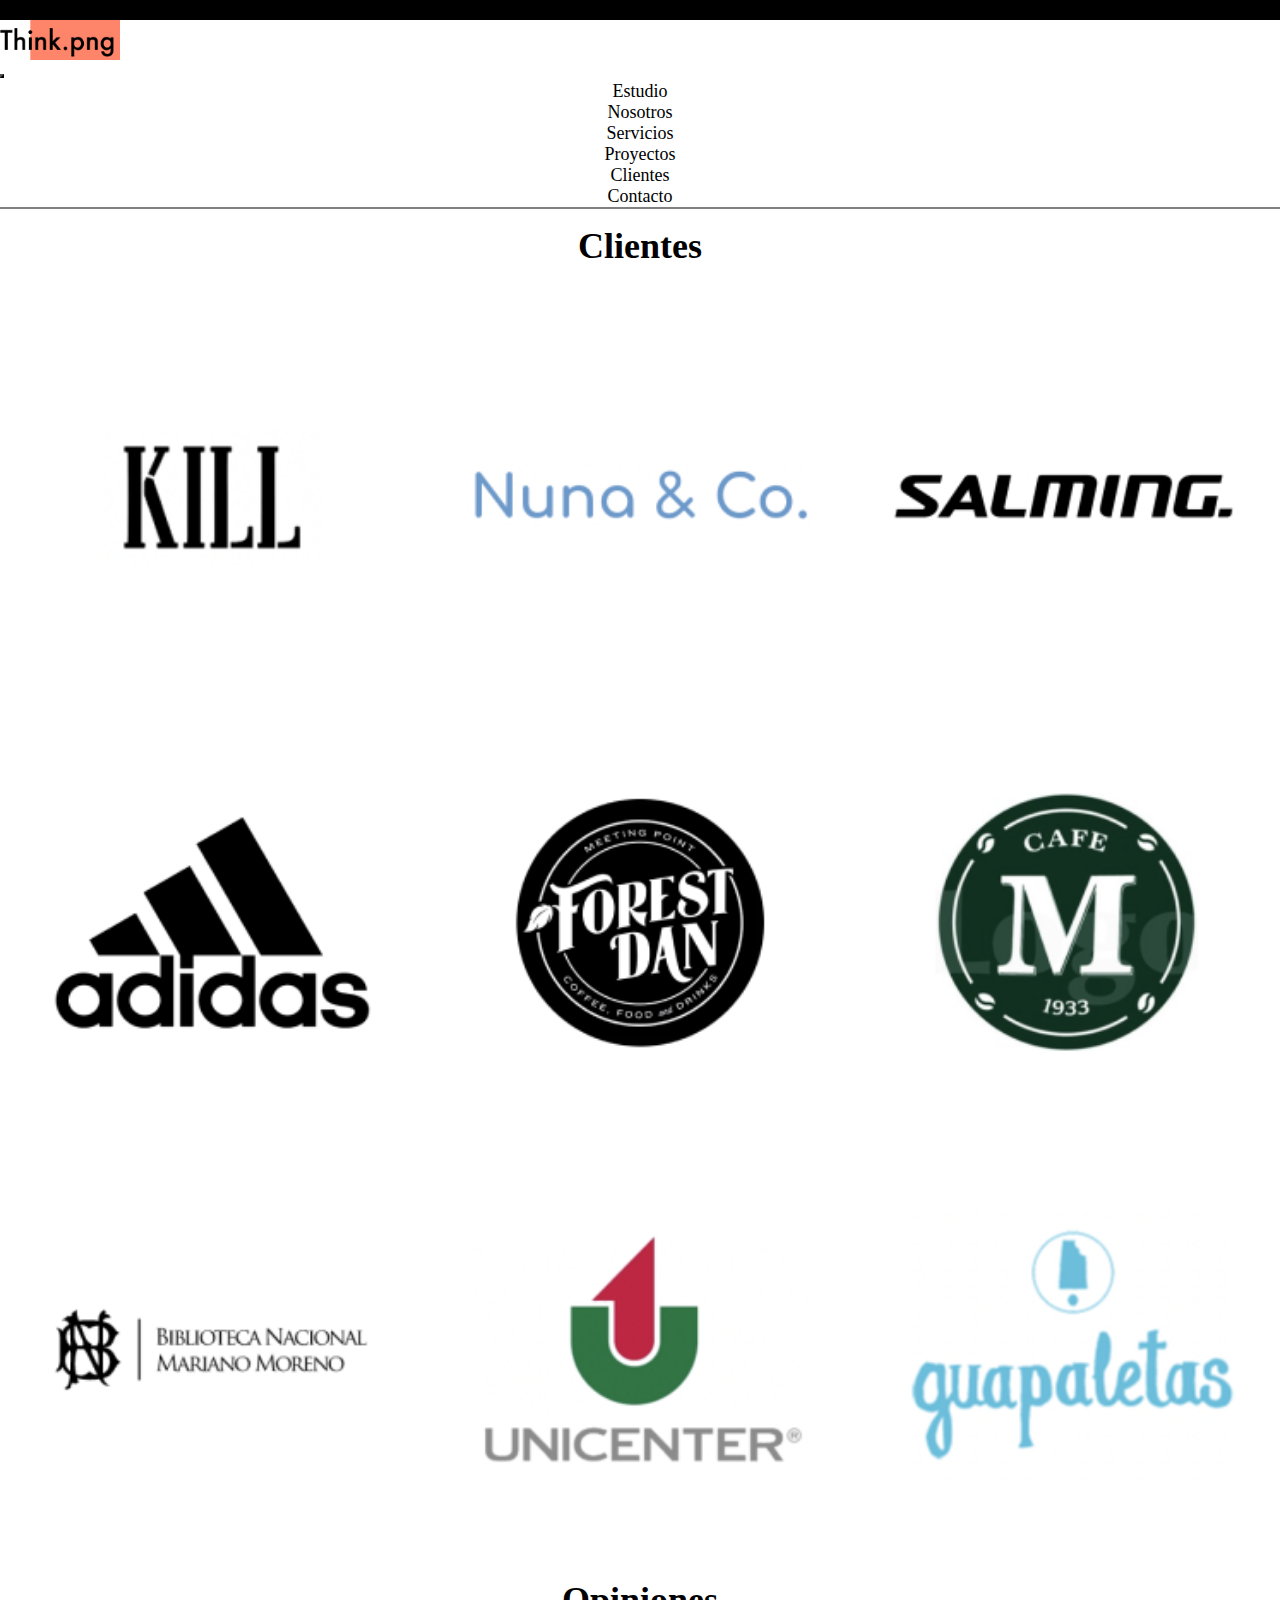
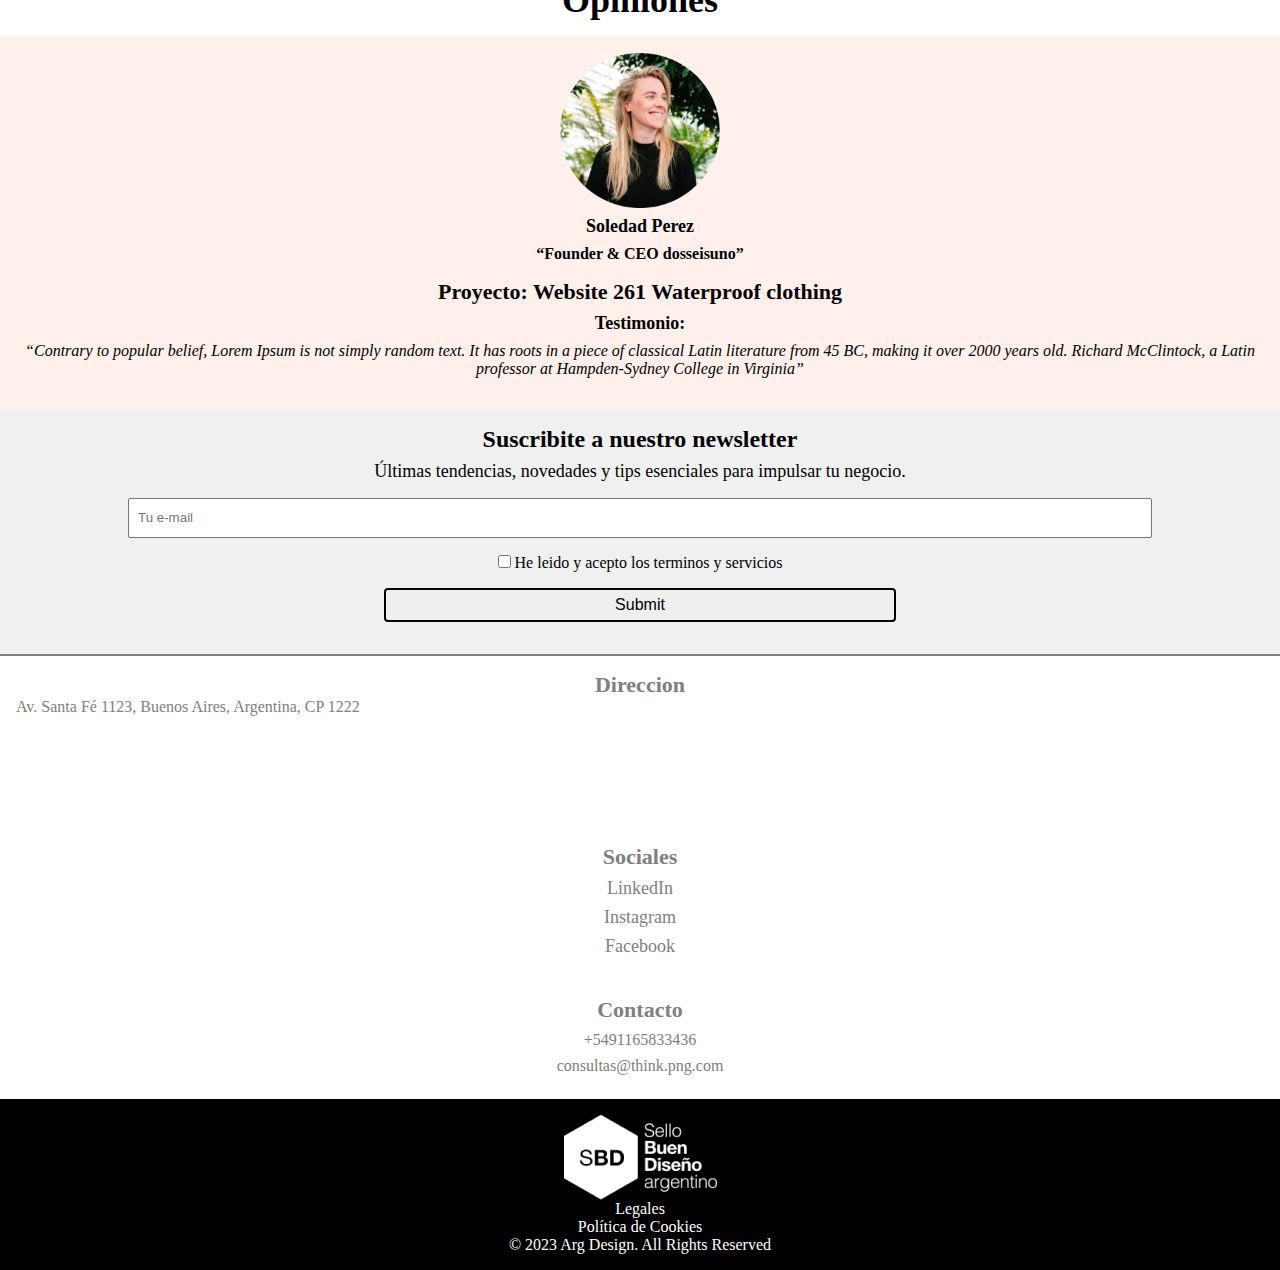
==== secciones/Clientes.html @ 3064dfda "Archivo con Sass, SEO y Bootstrap" ====
<!DOCTYPE html>
<html lang="en">
<head>
    <meta charset="UTF-8">
    <meta http-equiv="X-UA-Compatible" content="IE=edge">
    <meta name="viewport" content="width=device-width, initial-scale=1.0">
    <link rel="stylesheet" href="https://cdn.jsdelivr.net/npm/bootstrap@4.6.2/dist/css/bootstrap.min.css" 
    integrity="sha384-xOolHFLEh07PJGoPkLv1IbcEPTNtaed2xpHsD9ESMhqIYd0nLMwNLD69Npy4HI+N" crossorigin="anonymous">
    <link rel="stylesheet" href="../css/style.css">
    <link rel="stylesheet" href="https://cdnjs.cloudflare.com/ajax/libs/font-awesome/6.2.1/css/all.min.css" 
    integrity="sha512-MV7K8+y+gLIBoVD59lQIYicR65iaqukzvf/nwasF0nqhPay5w/9lJmVM2hMDcnK1OnMGCdVK+iQrJ7lzPJQd1w==" crossorigin="anonymous" referrerpolicy="no-referrer" />
    
    <meta name="description" content="Clientes que confiaron en nosotros">
    <meta name="keywords" content="Clientes, opinion, reseña">

    <title>Clientes</title>

</head>
<body>
   
     <!-- Inicio Navbar-->
     <nav class="navbar navbar-expand-md">
        <!-- Brand -->
        <a class="navbar-brand" href="../index.html"><div class="logo"></div></a>
      
        <!-- Toggler/collapsibe Button -->
        <button class="navbar-toggler" type="button" data-toggle="collapse" data-target="#collapsibleNavbar">
          <span class="navbar-toggler-icon"><i class="fa-solid fa-bars"></i></span>
        </button>
      
        <!-- Navbar links -->
        <div class="collapse navbar-collapse" id="collapsibleNavbar">
          <ul class="navbar-nav">
            <li class="nav-item">
              <a class="nav-link" href="../index.html">Estudio</a>
            </li>
            <li class="nav-item">
              <a class="nav-link" href="../index.html">Nosotros</a>
            </li>
            <li class="nav-item">
              <a class="nav-link" href="./Servicios.html">Servicios</a>
            </li>
            <li class="nav-item">
                <a class="nav-link" href="./Proyectos.html">Proyectos</a>
            </li>
            <li class="nav-item">
                <a class="nav-link" href="./Clientes.html">Clientes</a>
            </li>
            <li class="nav-item">
                <a class="nav-link" href="./Contacto.html">Contacto</a>
            </li>
          </ul>
          
        </div>

      </nav>

    <!-- Fin Navbar-->



    <main>

        <div class="title">
            <h2>Clientes</h2>
        </div>

        <div class="clientes-grid">
            <img src="../recursos/marca1.png" alt="Kill" class="clientes-img" >
            <img src="../recursos/marca2.png" alt="Nuna&Co" class="clientes-img">
            <img src="../recursos/marca3.png" alt="Nuna&Co" class="clientes-img">
            <img src="../recursos/marca4.png" alt="Adidas" class="clientes-img">
            <img src="../recursos/marca5.png" alt="Forest" class="clientes-img">
            <img src="../recursos/marca6.png" alt="Martinez"class="clientes-img">
            <img src="../recursos/marca7.png" alt="Nacional"class="clientes-img">
            <img src="../recursos/marca8.png" alt="Unicenter"class="clientes-img">
            <img src="../recursos/marca9.png" alt="Guapaletas"class="clientes-img">
            <img src="../recursos/marca10.png" alt="Argentina"class="clientes-img" id="clienteimpar">
        </div>

        <div class="title">
            <h2>Opiniones</h2>
        </div>

        <div class="opinion">

            <aside class="cliente-perfil">
                <img src="../recursos/persona5.png">
                <h4>Soledad Perez</h4>
                <h5>“Founder & CEO dosseisuno”</h5>
            </aside>

            <div class="opinion-texto"> 

                <h2>Proyecto: Website 261 Waterproof clothing </h2>

                <h3>Testimonio:</h3>

                <p>“Contrary to popular belief, Lorem Ipsum is not simply random text. 
                    It has roots in a piece of classical Latin literature from 45 BC, 
                    making it over 2000 years old. Richard McClintock, a Latin professor at Hampden-Sydney 
                    College in Virginia”</p>

            </div>
        </div>

        <div class="suscripcion-noticias container-fluid">
            <h3>Suscribite a nuestro newsletter</h3>
            <h4>Últimas tendencias, novedades y tips esenciales para impulsar tu negocio.</h4>
            
            <form action="#" method="GET">
                <input type="text" placeholder="Tu e-mail" name="e-mail"class="input-news">
                <br>
                <input type="checkbox" id="terms" name="terms" class="check-box">
                <label for="terms">He leido y acepto los terminos y servicios</label>
                <br>
                <input type="submit" class="Boton1">
            </form>

    </div>

    </main>

    <footer>

        <section class="footer1 container-fluid">
    
            <div class="columnas-footer1 row">
    
              <div class="Direccion col-md-4"> 
                 <h4>Direccion</h4>
                 <p>Av. Santa Fé 1123, Buenos Aires, Argentina, CP 1222</p>
    
                 <iframe class="mapa"src="https://www.google.com/maps/embed?pb=!1m18!1m12!1m3!1d4644.831132195227!2d-58.40330538196146!3d-34
                 .59425815976406!2m3!1f0!2f0!3f0!3m2!1i1024!2i768!4f13.1!3m3!1m2!1s0x95bcca99c609fc2f%3A0x
                 392ca99351808a75!2sRecoleta%2C%20CABA%2C%20Argentina!5e0!3m2!1ses!2sit!4v1673118096430!5m2!1ses!2sit"
                 width="100%" height="96" style="border:0;" allowfullscreen="" loading="lazy" 
                 referrerpolicy="no-referrer-when-downgrade">
                 </iframe>
      
             </div>
    
    
             <div class="Sociales col-md-4"> 
                      <h4>Sociales</h4> 
                      <ol>
                          <li>
                          <a href="https://www.linkedin.com/home?originalSubdomain=es" target="_blank"><i class="fa-brands fa-linkedin"></i>LinkedIn</a>
                          </li>
                          <li>
                          <a href="https://www.instagram.com/" target="_blank"><i class="fa-brands fa-square-instagram"></i>Instagram</a>
                          </li>
                          <li>
                          <a href="https://www.facebook.com/" target="_blank"><i class="fa-brands fa-square-facebook"></i>Facebook</a>
                          </li>
                      </ol>
              </div>
    
              <div class="Contacto col-md-4"> 
                  <h4>Contacto</h4> 
                      <ol>
                      <li><i class="fa-solid fa-phone"></i>+5491165833436</li>
                      <li><i class="fa-solid fa-envelope"></i>consultas@think.png.com</li>
                      </ol>
              </div>
    
          </div>
    
        </section>
    
          <section class="footer2 container-fluid">
    
            <div class="columnas-footer2 row">
    
              <div class="logo-footer2 col-md-6"> <img src="../recursos/SBD.png" alt="buen diseno"> </div>
    
              <nav class="nav-footer2 col-md-6">
                  <ul>
                      <li>
                          <a href="https://www.lipsum.com/" target="_blank">Legales</a>
                      </li>
                      <li>
                          <a href="https://www.lipsum.com/" target="_blank">Política de Cookies</a>
                      </li>
                      <li>
                          <a href="https://www.lipsum.com/" target="_blank">© 2023 Arg Design. All Rights Reserved</a>
                      </li>
                  </ul>
              </nav>
              
          </div>
          
          </section>
    
      </footer>

 <!--Pongo el codigo JS de Boostrap-->
<script src="https://cdn.jsdelivr.net/npm/jquery@3.5.1/dist/jquery.slim.min.js" integrity="sha384-DfXdz2htPH0lsSSs5nCTpuj/zy4C+OGpamoFVy38MVBnE+IbbVYUew+OrCXaRkfj" crossorigin="anonymous"></script>
<script src="https://cdn.jsdelivr.net/npm/popper.js@1.16.1/dist/umd/popper.min.js" integrity="sha384-9/reFTGAW83EW2RDu2S0VKaIzap3H66lZH81PoYlFhbGU+6BZp6G7niu735Sk7lN" crossorigin="anonymous"></script>
<script src="https://cdn.jsdelivr.net/npm/bootstrap@4.6.2/dist/js/bootstrap.min.js" integrity="sha384-+sLIOodYLS7CIrQpBjl+C7nPvqq+FbNUBDunl/OZv93DB7Ln/533i8e/mZXLi/P+" crossorigin="anonymous"></script>

</body>
</html>
---- css/style.css ----
* {
  margin: 0;
  padding: 0;
  box-sizing: border-box;
}

/*Mobile First, arrancando de 425px widht*
  Se defnirian los siguientes puntos de quiebre: Mobile L 425px / Tablet768px / Laptop 1024px / Laptop 1440px

/*Header con Boostrap*/
.logo {
  background-image: url(../recursos/logothnk.png);
  background-size: cover;
  height: 40px;
  width: 120px;
  background-position: center;
}

.navbar {
  background-color: white;
  color: black;
  border-top: solid 20px black;
  border-bottom: solid 2px grey;
  font-weight: 400;
  font-size: 18px;
}
.navbar a {
  text-decoration: none;
  color: rgb(0, 0, 0);
}

.navbar-toggler {
  background-color: white;
}
.navbar-toggler i {
  font-size: 25px;
}

.navbar-toggler-icon {
  display: inline;
}

.collapse {
  justify-content: right;
}

.nav-item {
  background-color: white;
  text-align: center;
}

.nav-item:hover {
  background-color: #c2c2c2;
}

/*MAIN*/
/*Carrusel Index*/
.carousel-item img {
  width: 100%;
  height: 60vh;
  margin-bottom: 0;
}

.carousel-caption {
  color: white;
}

/*FOOTER*/
footer {
  width: 100%;
  height: auto;
  background-color: green;
  display: flex;
  flex-direction: column;
  align-items: center;
}

.footer1 {
  height: auto;
  width: 100%;
  background-color: white;
  border-top: solid 2px grey;
  color: grey;
}

.Direccion {
  text-align: center;
  padding: 16px;
  display: flex;
  flex-direction: column;
  align-items: center;
}

.Sociales {
  text-align: center;
  height: -moz-fit-content;
  height: fit-content;
  padding: 16px;
}

.Contacto {
  text-align: center;
  height: -moz-fit-content;
  height: fit-content;
  padding: 16px;
}

.footer1 h4 {
  font-style: normal;
  font-weight: bold;
  font-size: 22px;
}

.footer1 p {
  font-style: normal;
  font-weight: normal;
  font-size: 18px;
  width: 80%;
}

.footer1 ol li {
  list-style: none;
  margin-top: 8px;
  margin-bottom: 8px;
}

.footer1 a {
  text-decoration: none;
  color: grey;
  font-style: normal;
  font-weight: 400;
  font-size: 18px;
}

.footer1 a:hover {
  font-weight: 600;
}

.footer2 {
  height: auto;
  width: 100%;
  background-color: black;
  padding: 1rem;
  color: white;
}

.logo-footer2 {
  background-color: black;
  display: flex;
  flex-direction: column;
  align-items: center;
}

.nav-footer2 {
  text-align: center;
}

.footer2 a {
  color: white;
  text-decoration: none;
  font-style: normal;
  font-weight: 400;
  font-size: 16px;
}

.nav-footer2 ul li {
  list-style: none;
  margin-left: 8px;
  margin-right: 8px;
}

.footer2 a:hover {
  font-weight: 600;
}

@media (min-width: 767px) {
  .mapa {
    display: none;
  }
}
@media (min-width: 1023px) {
  .mapa {
    display: inline;
  }
  .Direccion {
    text-align: left;
  }
  .footer1 p {
    width: 100%;
    margin-bottom: 0;
    font-size: 16px;
  }
}
/*Aca empiezo con las paginas*/
/*Titulo de las paginas*/
.title {
  text-align: center;
  font-size: 24px;
  margin-top: 1rem;
  margin-bottom: 1rem;
  color: black;
}

/*Seccion suscribirse a newsletter*/
.suscripcion-noticias {
  height: -moz-fit-content;
  height: fit-content;
  width: 100%;
  background-color: #F0F0F0;
  text-align: center;
  padding: 1rem;
}

.suscripcion-noticias h3 {
  font-style: normal;
  font-weight: bold;
  font-size: 24px;
  margin-bottom: 0.5rem;
}

.suscripcion-noticias h4 {
  font-style: normal;
  font-weight: 200;
  font-size: 18px;
  margin-bottom: 1rem;
}

.input-news {
  text-align: left;
  width: 80vw;
  height: 40px;
  margin-bottom: 1rem;
  padding: 0.5rem;
}

/*Index con Boostrap*/
/*El Estudio*/
.el-estudio {
  width: 80%;
  background-color: white;
  color: black;
  text-align: center;
  padding: 0.5rem;
}
.el-estudio h1 {
  font-size: 32px;
  padding: 2rem;
}
.el-estudio h2 {
  font-size: 20px;
  padding: 0.5rem;
}
.el-estudio p {
  font-size: 18px;
  padding: 0.5rem;
}

/*Staff*/
.Staff {
  width: 100%;
  height: -moz-fit-content;
  height: fit-content;
  background-color: #d6d6d6;
  color: black;
  text-align: center;
  padding-top: 1rem;
  padding-bottom: 1rem;
}
.Staff h2 {
  margin-top: 1rem;
  margin-bottom: 1rem;
}

.persona {
  display: flex;
  flex-direction: column;
  align-items: center;
}

.personas h3 {
  font-style: normal;
  font-weight: 600;
  font-size: 22px;
  margin-top: 16px;
}
.personas h4 {
  font-style: normal;
  font-weight: normal;
  font-size: 18px;
  margin-top: 16px;
}

.persona-img {
  height: 140px;
  width: 140px;
  background-color: #d6d6d6;
  background-image: url(../recursos/persona1.png);
  background-size: cover;
  margin-bottom: 16px;
}

#img2 {
  background-image: url(../recursos/persona4.png);
}

#img3 {
  background-image: url(../recursos/persona3.png);
}

#img4 {
  background-image: url(../recursos/persona2.png);
}

/* Ultimos Proyectos */
.Ultimos-proyectos {
  width: 100%;
  height: -moz-fit-content;
  height: fit-content;
  background-color: white;
  color: black;
  text-align: center;
  padding-top: 1rem;
  padding-bottom: 1rem;
  display: flex;
  flex-direction: column;
}
.Ultimos-proyectos h2 {
  margin-top: 1rem;
  margin-bottom: 1rem;
}

.galeria-proyectos {
  margin-top: 1rem;
  margin-bottom: 1rem;
}

.proyecto {
  height: 300px;
  width: 100%;
  background-color: #F0F0F0;
  background-image: url(../recursos/proy1.png);
  background-size: cover;
  background-position: center;
}

#proy2 {
  background-image: url(../recursos/proy2.png);
}

#proy3 {
  background-image: url(../recursos/proy3.png);
}

/*Boton1*/
.Boton1 {
  height: auto;
  width: 40vw;
  padding: 0.4rem;
  border: solid 2px black;
  border-radius: 4px;
  font-size: 16px;
  margin: 1rem;
  align-self: center;
}

.Ultimos-proyectos a {
  text-decoration: none;
  color: black;
}

.Ultimos-proyectos a:hover {
  font-weight: bold;
}

/*Cajon consultas*/
.cajon-consultas {
  width: 100%;
  height: auto;
  background-color: #FFBEAF;
  display: flex;
  flex-direction: column;
  align-items: center;
  justify-content: center;
  text-align: center;
  padding: 1rem;
}
.cajon-consultas h2 {
  padding: 16px;
}
.cajon-consultas p {
  padding: 16px;
  width: 80%;
  font-style: normal;
  font-weight: normal;
  font-size: 18px;
  margin-bottom: 16px;
  line-height: 24px;
}
.cajon-consultas a {
  text-decoration: none;
  color: black;
}

.cajon-consultas a:hover {
  font-weight: bold;
}

/*PAGINA SERVICIOS*/
.servicio {
  margin-top: 0.5rem;
  margin-bottom: 0.5rem;
}
.servicio p {
  margin-bottom: 0;
}

.img-servicio {
  background-color: #FF856A;
  background-image: url(../recursos/servicio1.png);
  height: 200px;
  width: 100%;
  background-size: cover;
}

.desc-servicio {
  height: -moz-fit-content;
  height: fit-content;
  width: 100%;
  background-color: white;
  text-align: center;
  margin-top: 0.5rem;
  margin-bottom: 0.5rem;
}

#serv2 {
  background-image: url(../recursos/servicio2.png);
}

#serv3 {
  background-image: url(../recursos/servicio3.png);
}

#serv4 {
  background-image: url(../recursos/servicio4.png);
}

@media (min-width: 767px) {
  #servicio1 {
    display: flex;
    flex-direction: row-reverse;
  }
  #servicio3 {
    display: flex;
    flex-direction: row-reverse;
  }
  .servicio {
    margin-top: 0;
    margin-bottom: 0;
  }
  #aside1, #aside3 {
    text-align: right;
  }
  #aside2, #aside4 {
    text-align: left;
  }
}
/*PAGINA PROYECTOS*/
.proyecto-destacado {
  width: 100%;
  height: auto;
  background-color: chartreuse;
  color: black;
  text-align: center;
  padding: 0;
  margin: 0;
}

.img-proyecto-destacado {
  background-color: #b121d4;
  width: 100%;
  height: 200px;
  background-image: url(../recursos/Proyecto4.png);
  background-size: cover;
  background-position: center;
  padding: 0;
  margin: 0;
}

.desc-proyecto-destacado {
  width: 100%;
  height: -moz-fit-content;
  height: fit-content;
  background-color: white;
  padding-left: 16px;
  padding-bottom: 8px;
  margin: 0;
}

.tag {
  background-color: #FF856A;
  color: white;
  height: auto;
  width: -moz-fit-content;
  width: fit-content;
  padding: 8px;
  font-weight: 400;
  font-size: 18px;
  float: right;
}

.proyecto-destacado h3 {
  margin-top: 1rem;
}

#Proyecto-destacado2 {
  background-image: url(../recursos/Proyecto5.png);
}

#Proyecto-destacado3 {
  background-image: url(../recursos/Proyecto7.png);
}

#Proyecto-destacado4 {
  background-image: url(../recursos/Proyecto6.png);
}

@media (min-width: 767px) {
  #proy1 {
    display: flex;
    flex-direction: row-reverse;
  }
  #proy3 {
    display: flex;
    flex-direction: row-reverse;
  }
  #aside5, #aside7 {
    text-align: right;
  }
  #aside6, #aside8 {
    text-align: left;
  }
  .proyecto-destacado {
    border: 1px solid #c0c0c0;
  }
  .img-proyecto-destacado {
    height: 250px;
  }
  .desc-proyecto-destacado {
    width: 100%;
    height: 250px;
  }
}
/*Boton ver mas colapsable*/
.btn {
  width: 100%;
  height: auto;
  background-color: #FFD1C7;
  color: black;
  text-align: center;
  font-size: 18px;
  border-radius: 0;
  border: none;
}

.btn:hover {
  font-weight: bold;
  background-color: #FFB5A5;
  color: black;
}

.card {
  background-color: #FFF0EC;
  -moz-columns: black;
       columns: black;
  margin-bottom: 1rem;
  text-align: center;
}

.vermas-img {
  width: 100%;
  height: 120px;
  background-image: url(../recursos/tira1.JPG);
  background-position: center;
  background-size: cover;
}

.btn-primary.focus, .btn-primary:focus {
  color: black;
  background-color: #FFB5A5;
  border-color: #FFB5A5;
  box-shadow: 0 0 0 0.2rem #FFB5A5;
}

/*PAGINA CONTACTO*/
.introduccion-formulario {
  background-color: white;
  padding: 0.5rem;
}
.introduccion-formulario h3 {
  text-align: center;
  font-size: 16px;
  font-style: normal;
  margin: 0.5rem;
}

.formulario-contacto {
  display: flex;
  flex-direction: column;
  height: auto;
  width: 100%;
  padding: 2rem;
}
.formulario-contacto input {
  height: 36px;
  border: 2px solid grey;
  border-radius: 4px;
  margin-top: 0.5rem;
  margin-bottom: 0.5rem;
}

.checkbox-flex {
  display: flex;
  justify-content: center;
}

form p {
  font-size: 16px;
  font-style: normal;
}

.boton-formulario {
  height: auto;
  width: 40vw;
  padding: 0.4rem;
  border: solid 2px black;
  border-radius: 4px;
  font-size: 16px;
  margin: 1rem;
  align-self: center;
  background-color: #FF856A;
}

.boton-formulario:hover {
  font-weight: bold;
}

@media (min-width: 767px) {
  .formulario-contacto {
    padding-left: 6rem;
    padding-right: 6rem;
  }
}
/*PAGINA CLIENTES*/
.clientes-grid {
  display: grid;
  grid-template-columns: repeat(2, 1fr);
  align-content: center;
}

.clientes-img {
  width: 100%;
  height: auto;
  align-content: center;
}

.opinion {
  background-color: #FFF0EC;
  width: 100%;
  height: auto;
  padding: 1rem;
  margin: 0;
  display: flex;
  flex-direction: column;
  align-items: center;
  text-align: center;
}

.cliente-perfil {
  display: flex;
  flex-direction: column;
  align-items: center;
}
.cliente-perfil img {
  width: 70%;
}
.cliente-perfil h4 {
  font-size: 18px;
  font-style: normal;
  margin-top: 0.5rem;
}
.cliente-perfil h5 {
  font-size: 16px;
  font-style: normal;
  margin-top: 0.5rem;
}

.opinion-texto {
  padding: 0.5rem;
  width: 100%;
  font-style: normal;
}
.opinion-texto h2 {
  margin-top: 0.5rem;
  margin-bottom: 0.5rem;
  font-size: 22px;
}
.opinion-texto h3 {
  margin-top: 0.5rem;
  margin-bottom: 0.5rem;
  font-size: 18px;
}
.opinion-texto p {
  margin-top: 0.5rem;
  margin-bottom: 0.5rem;
  font-style: italic;
}

@media (min-width: 767px) {
  .clientes-grid {
    grid-template-columns: repeat(3, 1fr);
  }
  #clienteimpar {
    display: none;
  }
}/*# sourceMappingURL=style.css.map */
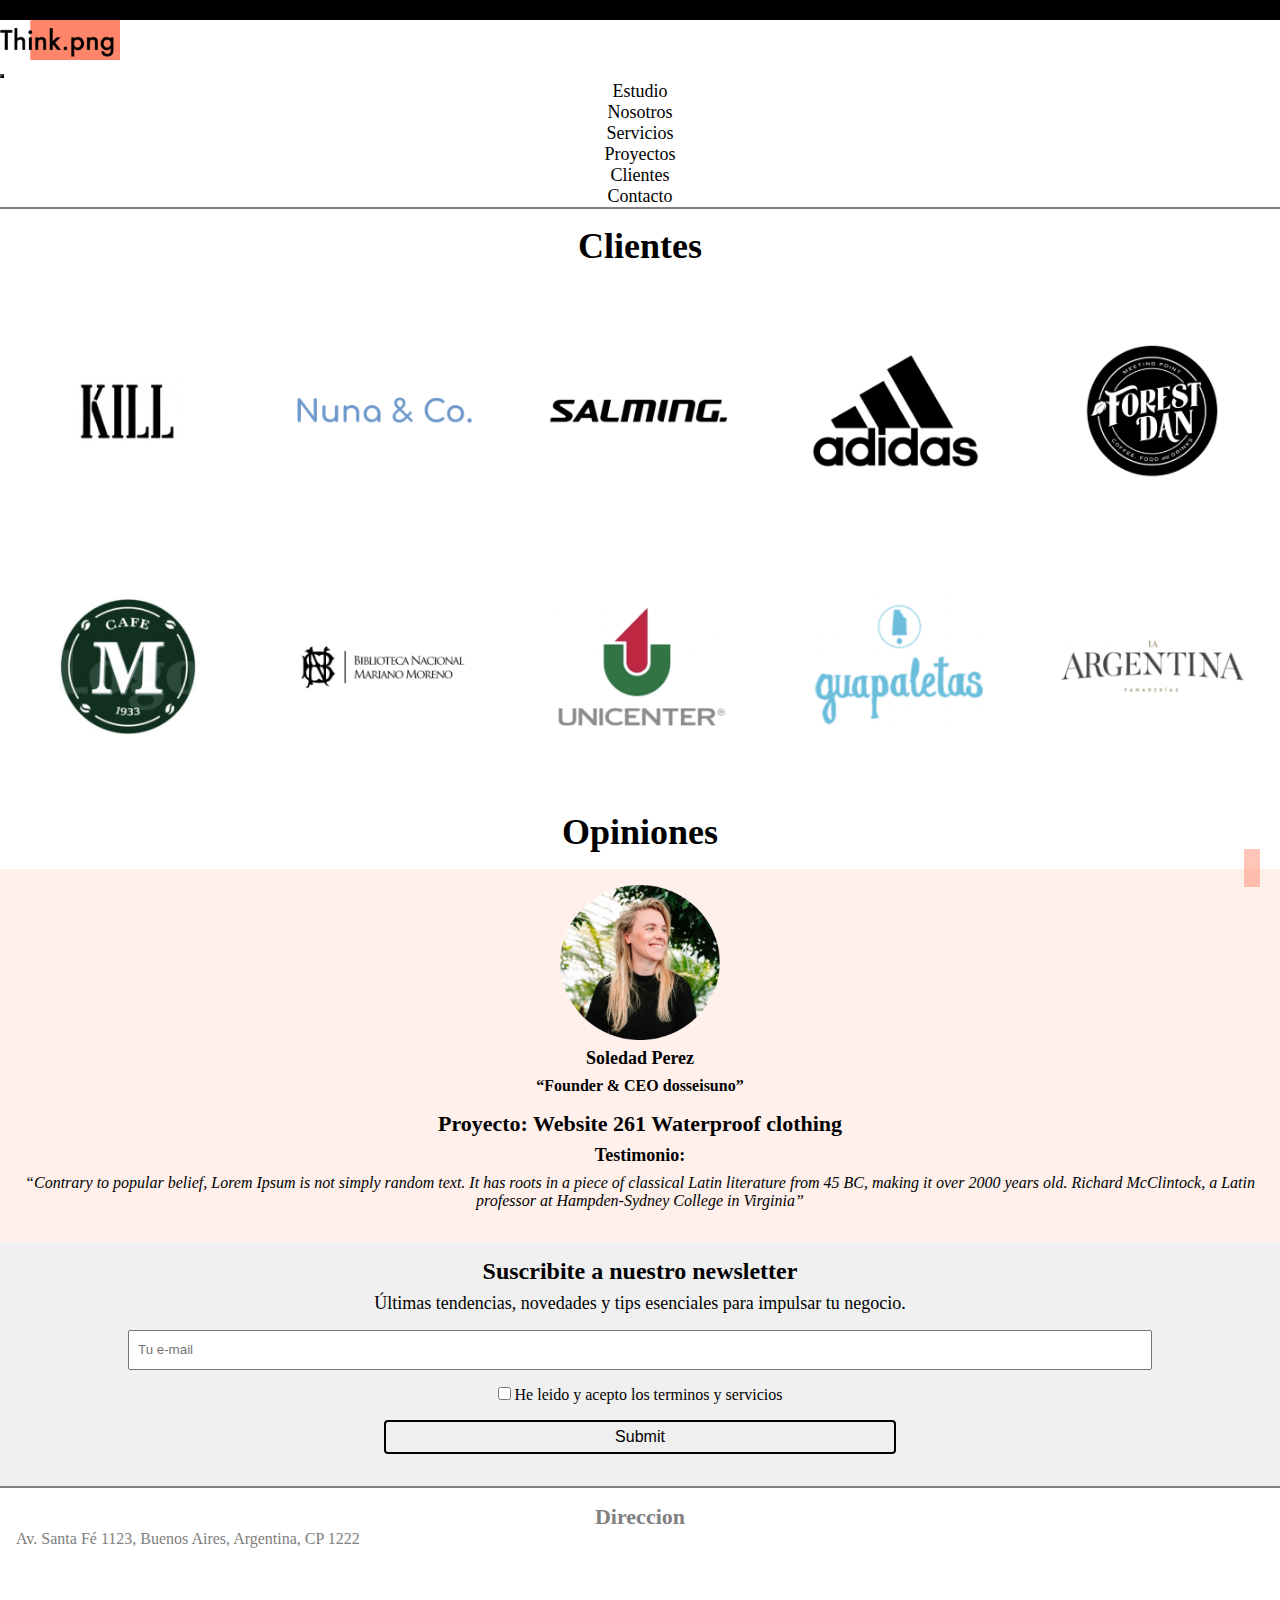
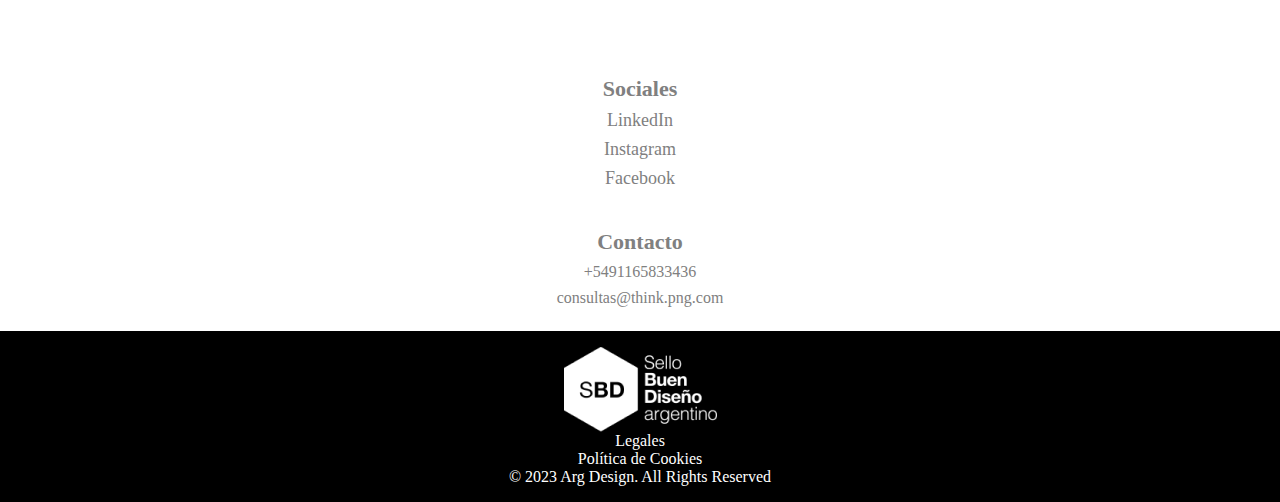
==== commit 6598d1e9: "Todos los ajustes realizados, falta escribir el contenido" ====
--- a/secciones/Clientes.html
+++ b/secciones/Clientes.html
@@ -17,7 +17,7 @@
 
 </head>
 <body>
-   
+    <a name="tope"></a>   
      <!-- Inicio Navbar-->
      <nav class="navbar navbar-expand-md">
         <!-- Brand -->
@@ -57,8 +57,6 @@
 
     <!-- Fin Navbar-->
 
-
-
     <main>
 
         <div class="title">
@@ -118,7 +116,10 @@
             </form>
 
     </div>
-
+    
+<!--Boton flotante subir-->
+<a href="#tope" class="boton-flotante"><i class="fa-solid fa-chevron-up" id="chevron"></i></a>
+<!--Fin boton flotante subir-->  
     </main>
 
     <footer>
--- a/css/style.css
+++ b/css/style.css
@@ -55,8 +55,12 @@
 
 /*MAIN*/
 /*Carrusel Index*/
+html {
+  scroll-behavior: smooth;
+}
+
 .carousel-item img {
-  width: 100%;
+  width: auto;
   height: 60vh;
   margin-bottom: 0;
 }
@@ -189,6 +193,11 @@
     width: 100%;
     margin-bottom: 0;
     font-size: 16px;
+  }
+  .carousel-item img {
+    width: 100%;
+    height: 60vh;
+    margin-bottom: 0;
   }
 }
 /*Aca empiezo con las paginas*/
@@ -405,6 +414,32 @@
   font-weight: bold;
 }
 
+/*Boton flotante subir*/
+.boton-flotante {
+  position: fixed;
+  bottom: 20px;
+  right: 20px;
+  z-index: 1;
+}
+
+#chevron {
+  color: black;
+  font-size: 20px;
+  background-color: rgba(255, 133, 106, 0.4784313725);
+  text-align: center;
+  padding: 0.5rem;
+}
+
+.boton-flotante a {
+  text-decoration: none;
+  color: black;
+}
+
+.boton-flotante #chevron:hover {
+  font-weight: bold;
+  background-color: #ff613d;
+}
+
 /*PAGINA SERVICIOS*/
 .servicio {
   margin-top: 0.5rem;
@@ -524,6 +559,106 @@
   background-image: url(../recursos/Proyecto6.png);
 }
 
+/*Boton ver mas colapsable*/
+.btn {
+  width: 100%;
+  height: auto;
+  background-color: #FFD1C7;
+  color: black;
+  text-align: center;
+  font-size: 18px;
+  border-radius: 0;
+  border: none;
+}
+
+.btn:hover {
+  font-weight: bold;
+  background-color: #FFB5A5;
+  color: black;
+}
+
+.card {
+  display: flex;
+  flex-direction: column;
+  align-items: center;
+  background-color: #FFF0EC;
+  -moz-columns: black;
+       columns: black;
+  margin-bottom: 1rem;
+  text-align: center;
+}
+
+.tira-vermas-img {
+  display: flex;
+  width: 100%;
+  height: -moz-fit-content;
+  height: fit-content;
+  justify-content: center;
+}
+
+.vermas-img {
+  width: 30vw;
+  height: 30vw;
+  background-image: url(../recursos/vermas1.png);
+  background-position: center;
+  background-size: cover;
+}
+
+.btn-primary.focus, .btn-primary:focus {
+  color: black;
+  background-color: #FFB5A5;
+  border-color: #FFB5A5;
+  box-shadow: 0 0 0 0.2rem #FFB5A5;
+}
+
+#imagentira1 {
+  background-image: url(../recursos/vermas1.png);
+}
+
+#imagentira2 {
+  background-image: url(../recursos/vermas2.png);
+}
+
+#imagentira3 {
+  background-image: url(../recursos/vermas3.png);
+}
+
+#imagentira4 {
+  background-image: url(../recursos/vermas4.png);
+}
+
+#imagentira5 {
+  background-image: url(../recursos/vermas5.png);
+}
+
+#imagentira6 {
+  background-image: url(../recursos/vermas6.png);
+}
+
+#imagentira7 {
+  background-image: url(../recursos/vermas7.png);
+}
+
+#imagentira8 {
+  background-image: url(../recursos/vermas8.png);
+}
+
+#imagentira9 {
+  background-image: url(../recursos/vermas9.png);
+}
+
+#imagentira10 {
+  background-image: url(../recursos/vermas10.png);
+}
+
+#imagentira11 {
+  background-image: url(../recursos/vermas11.png);
+}
+
+#imagentira12 {
+  background-image: url(../recursos/vermas12.png);
+}
+
 @media (min-width: 767px) {
   #proy1 {
     display: flex;
@@ -549,52 +684,30 @@
     width: 100%;
     height: 250px;
   }
-}
-/*Boton ver mas colapsable*/
-.btn {
-  width: 100%;
-  height: auto;
-  background-color: #FFD1C7;
-  color: black;
-  text-align: center;
-  font-size: 18px;
-  border-radius: 0;
-  border: none;
-}
-
-.btn:hover {
-  font-weight: bold;
-  background-color: #FFB5A5;
-  color: black;
-}
-
-.card {
-  background-color: #FFF0EC;
-  -moz-columns: black;
-       columns: black;
-  margin-bottom: 1rem;
-  text-align: center;
-}
-
-.vermas-img {
-  width: 100%;
-  height: 120px;
-  background-image: url(../recursos/tira1.JPG);
-  background-position: center;
-  background-size: cover;
-}
-
-.btn-primary.focus, .btn-primary:focus {
-  color: black;
-  background-color: #FFB5A5;
-  border-color: #FFB5A5;
-  box-shadow: 0 0 0 0.2rem #FFB5A5;
-}
-
+  .card {
+    display: flex;
+    flex-direction: row;
+    text-align: left;
+    justify-content: space-between;
+  }
+  .info-vermas {
+    width: 25%;
+  }
+  .tira-vermas-img {
+    width: 70%;
+    height: auto;
+  }
+  .vermas-img {
+    width: 100%;
+    background-repeat: no-repeat;
+    background-size: contain;
+  }
+}
 /*PAGINA CONTACTO*/
 .introduccion-formulario {
   background-color: white;
-  padding: 0.5rem;
+  padding-left: 1rem;
+  padding-right: 1rem;
 }
 .introduccion-formulario h3 {
   text-align: center;
@@ -608,40 +721,69 @@
   flex-direction: column;
   height: auto;
   width: 100%;
-  padding: 2rem;
+  padding-left: 2rem;
+  padding-right: 2rem;
+  margin-bottom: 2rem;
 }
 .formulario-contacto input {
-  height: 36px;
+  height: 48px;
   border: 2px solid grey;
   border-radius: 4px;
   margin-top: 0.5rem;
   margin-bottom: 0.5rem;
-}
-
-.checkbox-flex {
-  display: flex;
-  justify-content: center;
+  padding-left: 0.5rem;
+}
+
+#adjuntar-archivos {
+  border: none;
+  height: auto;
+  margin: 0;
+  padding: 0;
 }
 
 form p {
   font-size: 16px;
-  font-style: normal;
+  font-style: italic;
+  margin: 0;
 }
 
 .boton-formulario {
   height: auto;
   width: 40vw;
-  padding: 0.4rem;
+  padding-left: 0.5rem;
+  padding-right: 0.5rem;
   border: solid 2px black;
   border-radius: 4px;
-  font-size: 16px;
-  margin: 1rem;
+  font-size: 20px;
   align-self: center;
-  background-color: #FF856A;
+  background-color: #FFB5A5;
 }
 
 .boton-formulario:hover {
   font-weight: bold;
+  background-color: #FF856A;
+}
+
+.unir-check {
+  width: 100%;
+  height: -moz-fit-content;
+  height: fit-content;
+  display: flex;
+  align-content: center;
+}
+
+.unir-check label {
+  align-self: center;
+  margin: 0;
+  padding-left: 0.5rem;
+  color: black;
+}
+
+#tyc {
+  height: 24px;
+  width: 24px;
+  display: flex;
+  flex-direction: row;
 }
 
 @media (min-width: 767px) {
@@ -717,9 +859,9 @@
 
 @media (min-width: 767px) {
   .clientes-grid {
-    grid-template-columns: repeat(3, 1fr);
-  }
-  #clienteimpar {
-    display: none;
+    grid-template-columns: repeat(5, 1fr);
+  }
+  .clientes-img {
+    padding: 1rem;
   }
 }/*# sourceMappingURL=style.css.map */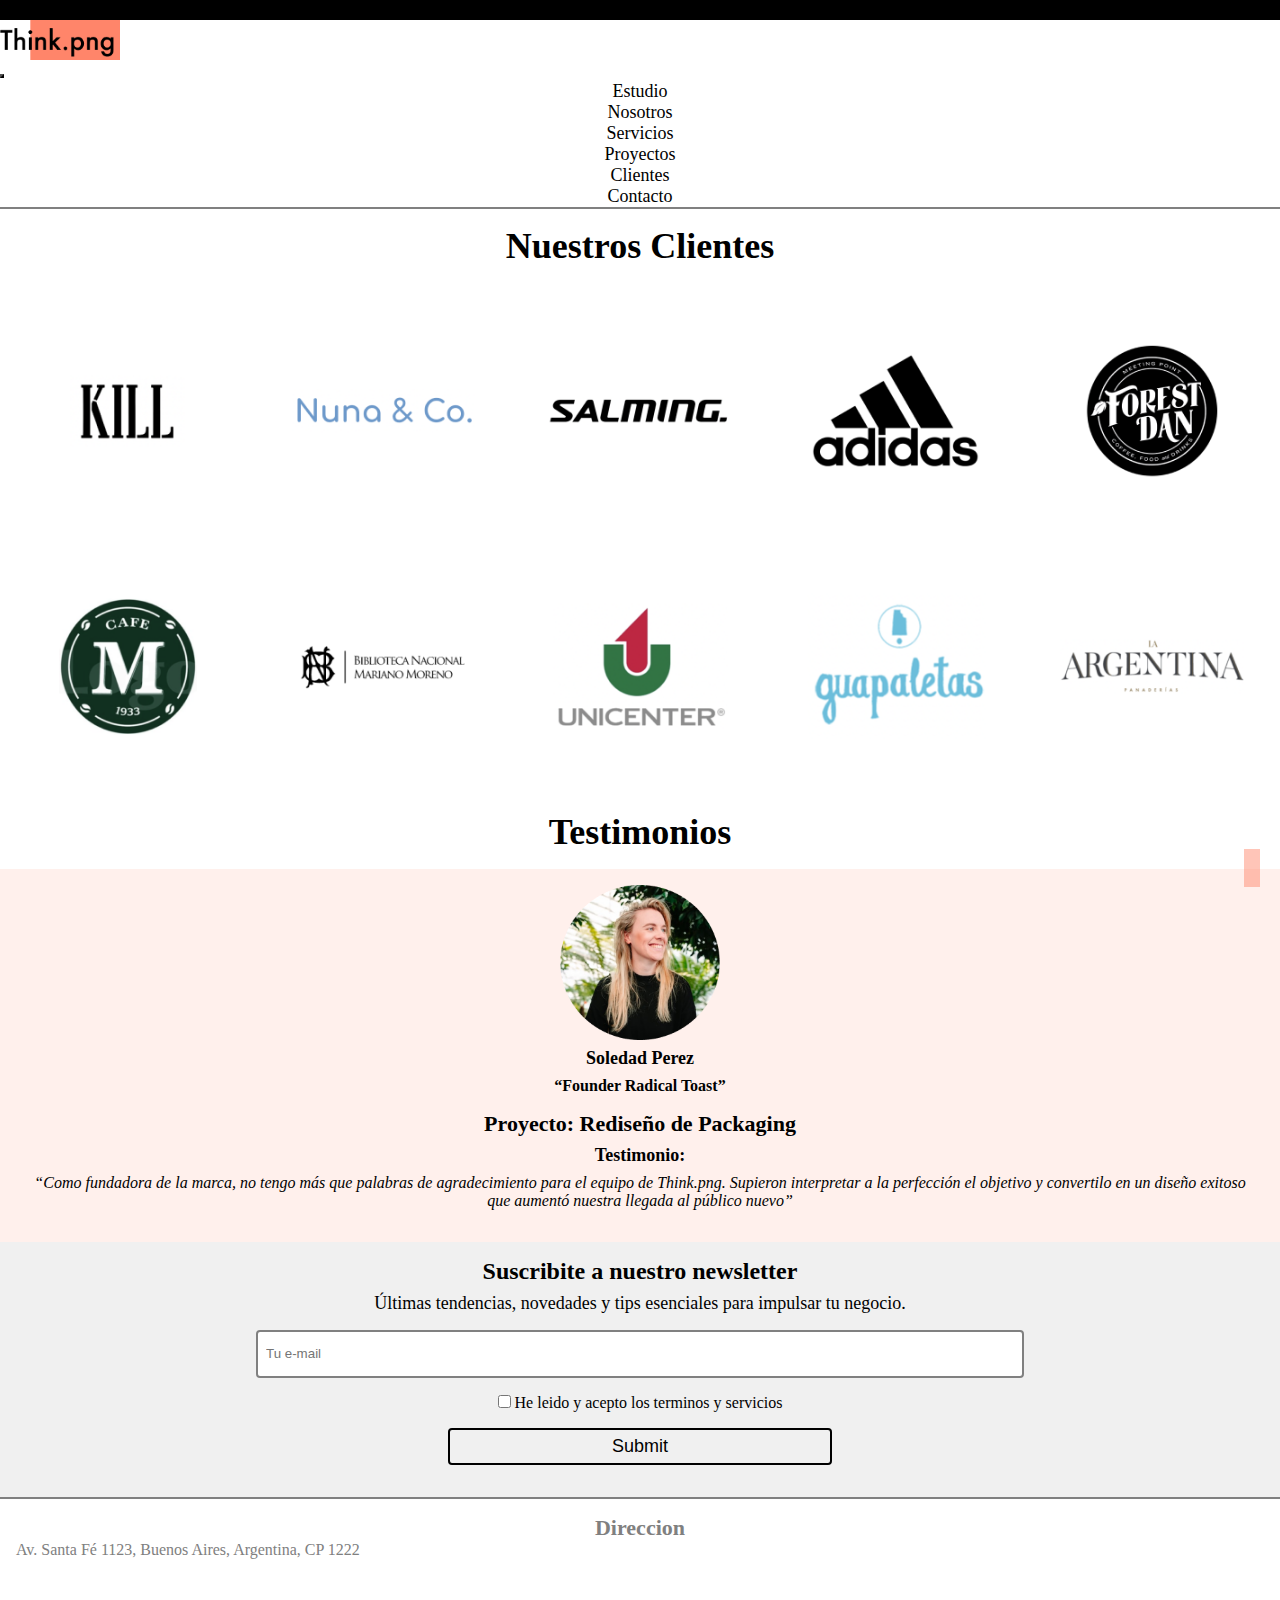
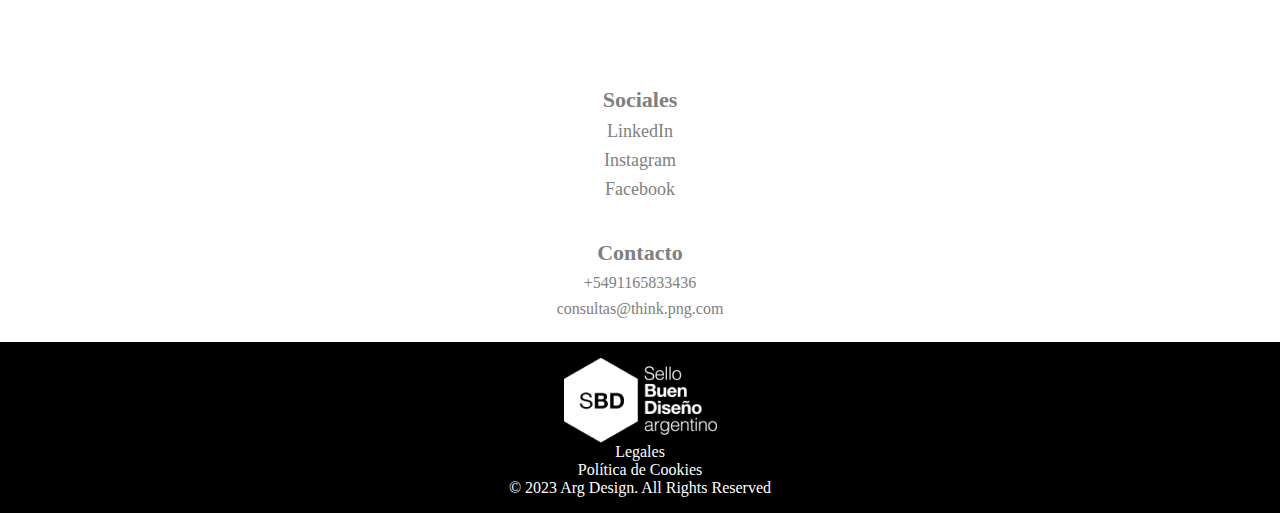
==== commit 12480147: "Proyecto finalizado" ====
--- a/secciones/Clientes.html
+++ b/secciones/Clientes.html
@@ -60,7 +60,7 @@
     <main>
 
         <div class="title">
-            <h2>Clientes</h2>
+            <h2>Nuestros Clientes</h2>
         </div>
 
         <div class="clientes-grid">
@@ -77,7 +77,7 @@
         </div>
 
         <div class="title">
-            <h2>Opiniones</h2>
+            <h2>Testimonios</h2>
         </div>
 
         <div class="opinion">
@@ -85,19 +85,18 @@
             <aside class="cliente-perfil">
                 <img src="../recursos/persona5.png">
                 <h4>Soledad Perez</h4>
-                <h5>“Founder & CEO dosseisuno”</h5>
+                <h5>“Founder Radical Toast”</h5>
             </aside>
 
             <div class="opinion-texto"> 
 
-                <h2>Proyecto: Website 261 Waterproof clothing </h2>
+                <h2>Proyecto: Rediseño de Packaging </h2>
 
                 <h3>Testimonio:</h3>
 
-                <p>“Contrary to popular belief, Lorem Ipsum is not simply random text. 
-                    It has roots in a piece of classical Latin literature from 45 BC, 
-                    making it over 2000 years old. Richard McClintock, a Latin professor at Hampden-Sydney 
-                    College in Virginia”</p>
+                <p>“Como fundadora de la marca, no tengo más que palabras de agradecimiento para el equipo de Think.png.
+                    Supieron interpretar a la perfección el objetivo y convertilo en un diseño exitoso que aumentó nuestra llegada al 
+                    público nuevo”</p>
 
             </div>
         </div>
--- a/css/style.css
+++ b/css/style.css
@@ -67,6 +67,7 @@
 
 .carousel-caption {
   color: white;
+  text-shadow: 0px 4px 8px rgb(78, 78, 78);
 }
 
 /*FOOTER*/
@@ -236,10 +237,12 @@
 
 .input-news {
   text-align: left;
-  width: 80vw;
-  height: 40px;
+  width: 60vw;
+  height: 48px;
   margin-bottom: 1rem;
   padding: 0.5rem;
+  border: 2px solid grey;
+  border-radius: 4px;
 }
 
 /*Index con Boostrap*/
@@ -360,25 +363,33 @@
   background-image: url(../recursos/proy3.png);
 }
 
+.Ultimos-proyectos a {
+  text-decoration: none;
+  color: black;
+}
+
 /*Boton1*/
 .Boton1 {
   height: auto;
-  width: 40vw;
+  width: 30vw;
   padding: 0.4rem;
   border: solid 2px black;
   border-radius: 4px;
-  font-size: 16px;
+  font-size: 18px;
   margin: 1rem;
   align-self: center;
-}
-
-.Ultimos-proyectos a {
+  background-color: #F0F0F0;
+  color: black;
+}
+
+.Boton1:hover {
+  font-weight: bold;
+  background-color: #b1b1b1;
+}
+
+.Boton1 a {
   text-decoration: none;
   color: black;
-}
-
-.Ultimos-proyectos a:hover {
-  font-weight: bold;
 }
 
 /*Cajon consultas*/
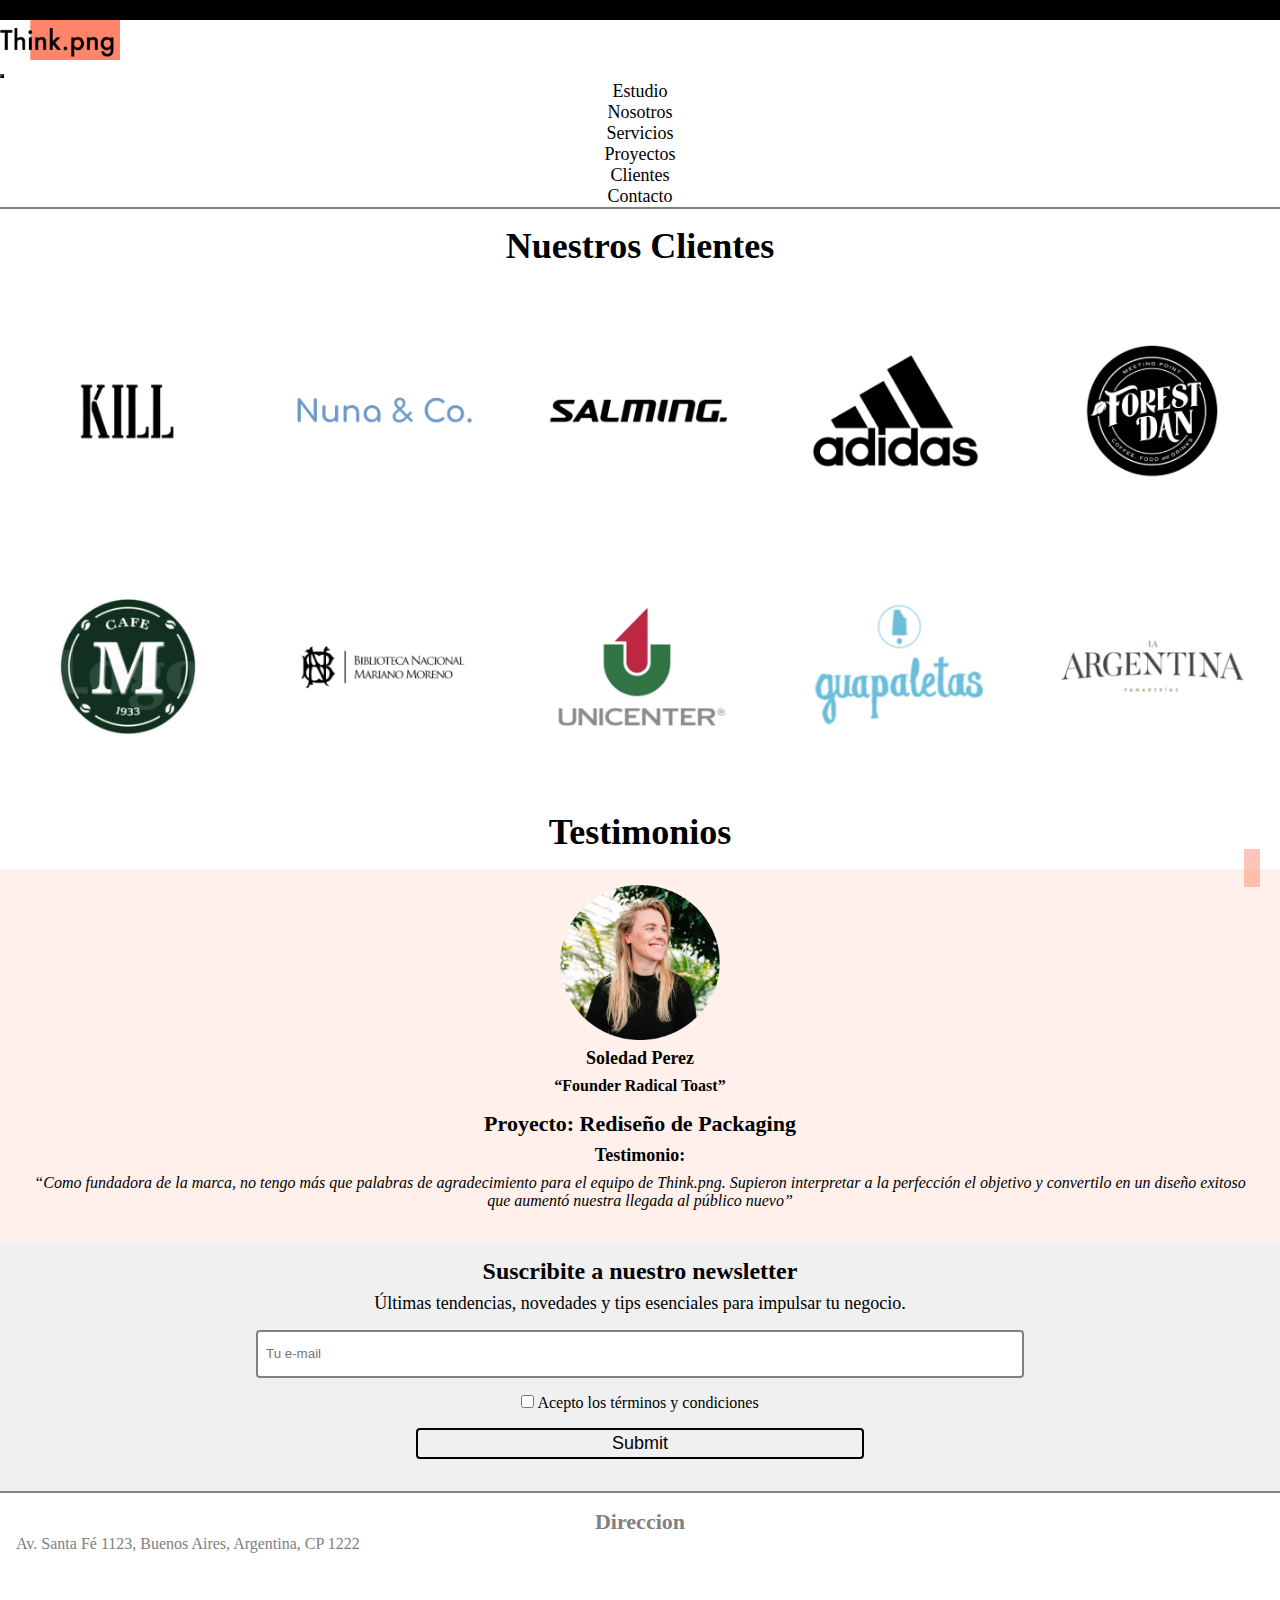
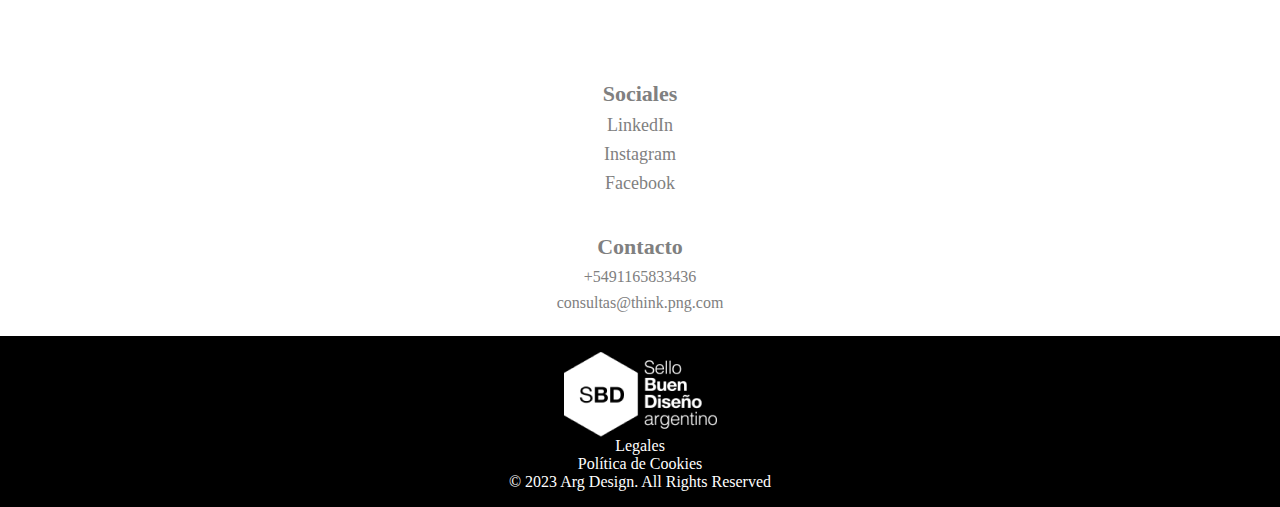
==== commit 1fc3b439: "Ajuste final" ====
--- a/secciones/Clientes.html
+++ b/secciones/Clientes.html
@@ -109,7 +109,7 @@
                 <input type="text" placeholder="Tu e-mail" name="e-mail"class="input-news">
                 <br>
                 <input type="checkbox" id="terms" name="terms" class="check-box">
-                <label for="terms">He leido y acepto los terminos y servicios</label>
+                <label for="terms">Acepto los términos y condiciones</label>
                 <br>
                 <input type="submit" class="Boton1">
             </form>
--- a/css/style.css
+++ b/css/style.css
@@ -371,8 +371,8 @@
 /*Boton1*/
 .Boton1 {
   height: auto;
-  width: 30vw;
-  padding: 0.4rem;
+  width: 35vw;
+  padding: 0.2rem;
   border: solid 2px black;
   border-radius: 4px;
   font-size: 18px;
